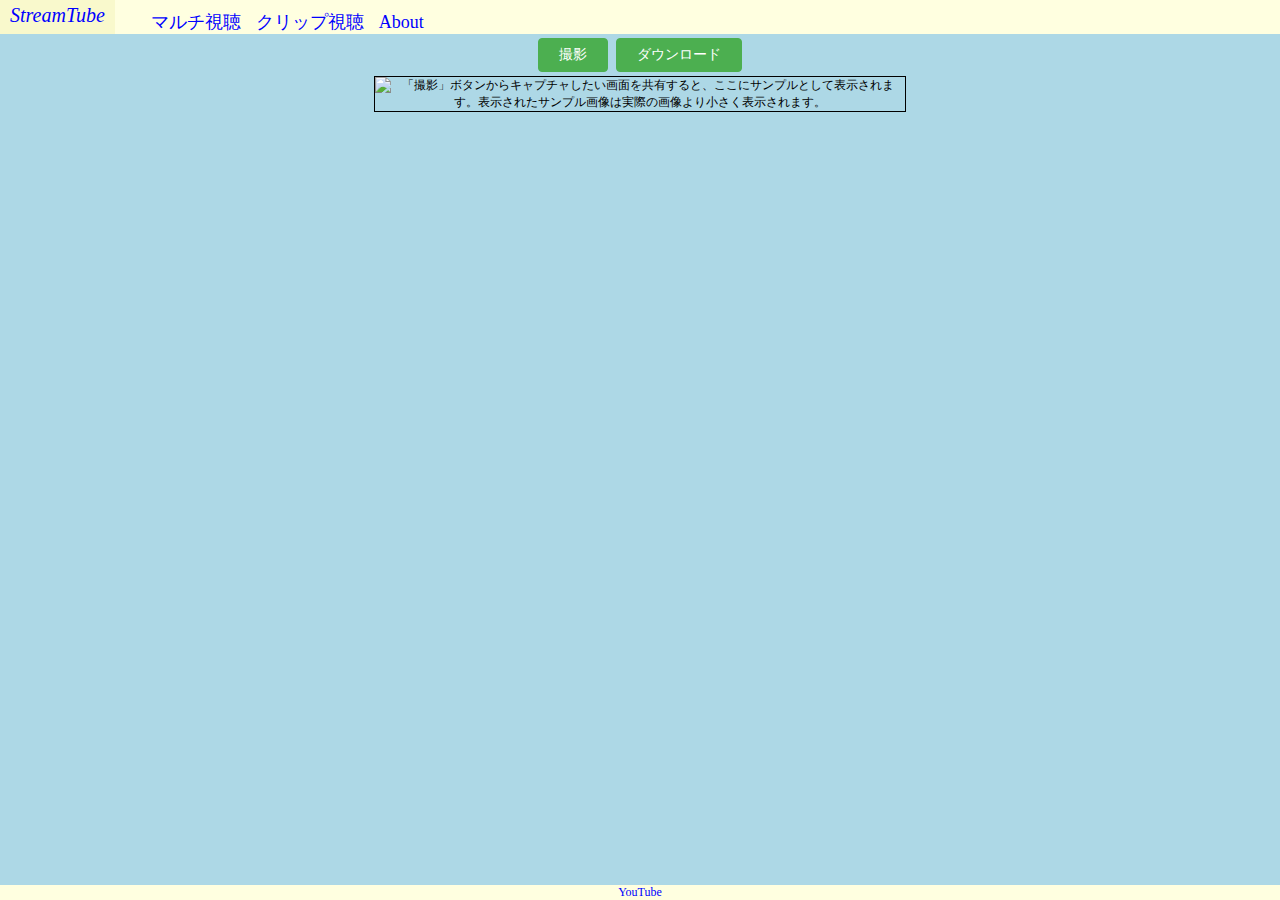
==== templates/capture.html @ 822ccc1f "キャプチャの基本的な機能を実装" ====
<!DOCTYPE html>
<html lang="ja">
<head>
  <meta charset="UTF-8">
  <meta name="viewport" content="width=device-width, initial-scale=1.0">
  <link rel="stylesheet" href="../static/css/style.css">
  <link rel="stylesheet" href="../static/css/capture.css">
  <script src="../static/js/capture.js"></script>
  <title>Capture</title>
  
</head>
<body>
  <header>
    <a href="/StreamTube/" class="icon">StreamTube</a>
    <div class="header_links">
      <a href="/StreamTube/templates/multiplayer.html" class="header_link">マルチ視聴</a>
      <a href="/StreamTube/templates/clipplayer.html" class="header_link">クリップ視聴</a>
      <a href="https://github.com/portfoliokns/StreamTube" class="header_link">About</a>
    </div>
  </header>

  <div class="main">
    <div class="capture_block">
      <div class="buttons">
        <a href="#" id="capture_button" class="button">撮影</a>
        <a href="#" id="download_button" class="button">ダウンロード</a>
      </div>
      <canvas id="canvas"></canvas>
      <div class="capture_image">
        <img id="screenshot" class="screenshot" alt="「撮影」ボタンからキャプチャしたい画面を共有すると、ここにサンプルとして表示されます。表示されたサンプル画像は実際の画像より小さく表示されます。"/>
      </div>
    </div>
    
  </div>

  <footer>
    <a href="https://www.youtube.com/" target="_blank" rel="noopener noreferrer">YouTube</a>
  </footer>
</body>
</html>
---- static/css/style.css ----
html, body {
  margin: 0;
  padding: 0;
  height: 100vh;
  font-size: 12px; 
}

body{
  display: flex;
  flex-direction: column;
  align-items: center;
  justify-content: center;
}

header{
  background-color: lightyellow;
  width: 100%;
  display: flex;
}

.main{
  background-color: lightblue;
  width: 100%;
  flex-grow: 1;
}

footer{
  background-color: lightyellow;
  width: 100%;
  display: flex;
  align-items: center;
  justify-content: center;
}

a{
  text-decoration: none; /* リンクの下線を消す */
  color: blue; /* リンクの色を指定 */
}

a:hover {
  background-color: rgb(249, 249, 204);
}

.icon{
  padding: 4px 10px;
  font-size: 20px;
  font-style: italic;
}

.header_links{
  padding: 10px 30px 0;
}

.header_link{
  font-size: 18px;
  padding: 0 6px;
}

.button {
  background-color: #4CAF50; /* ボタンの背景色 */
  color: white; /* ボタンの文字色 */
  padding: 7px 20px; /* ボタンの内側のパディング */
  text-align: center; /* テキストを中央揃え */
  text-decoration: none; /* 下線を削除 */
  display: inline-block; /* インラインブロック */
  font-size: 14px; /* フォントサイズ */
  margin: 4px; /* ボタン周囲のマージン */
  cursor: pointer; /* マウスカーソルをポインターに */
  border-radius: 4px; /* 角を丸くする */
  border: 1px solid #4CAF50; /* ボーダー色を背景色と同じに */
  transition: background-color 0.3s, color 0.3s; /* ホバー時のスムーズな変化 */
}

.button:hover {
  background-color: #45a049; /* ホバー時の背景色 */
  color: white; /* ホバー時の文字色 */
}

.button:active {
  background-color: #388e3c; /* クリック時の背景色 */
  border-color: #388e3c; /* クリック時のボーダー色 */
}

.player_title{
  font-size: 22px;
}

.player_controller{
  margin-top: 15px;
}

.player_url{
  width: 200px;
  padding: 5px;
  margin: 5px;
}

.player_form{
  width: 50px;
  padding: 5px;
  margin: 5px;
}

.player_time{
  width: 80px;
  padding: 5px;
  margin: 5px;
}
---- static/css/capture.css ----
.capture_block{
  display: flex;
  flex-direction: column;
  align-items: center;
  justify-content: center;
}

.buttons{
  display: flex;
}

canvas {
  display: none;
}

.capture_image {
  display: flex;
  flex-direction: column;
  align-items: center;
}

.screenshot {
  width: 60%;
  height: 60%;
  text-align: center;
  border: 1px solid black;
}
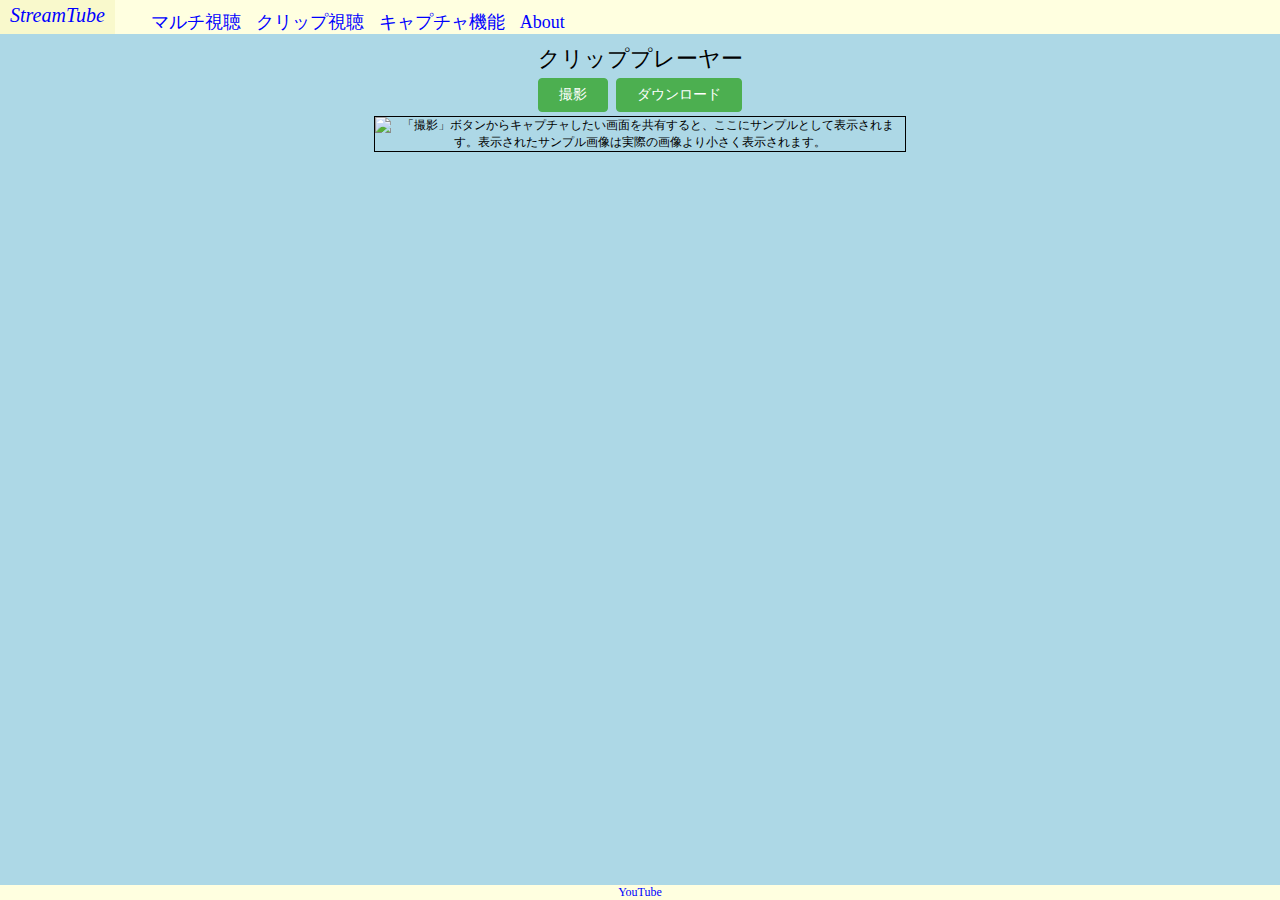
==== commit 9a599b4b: "各ページにリンクを設定" ====
--- a/templates/capture.html
+++ b/templates/capture.html
@@ -15,12 +15,16 @@
     <div class="header_links">
       <a href="/StreamTube/templates/multiplayer.html" class="header_link">マルチ視聴</a>
       <a href="/StreamTube/templates/clipplayer.html" class="header_link">クリップ視聴</a>
+      <a href="/StreamTube/templates/capture.html" class="header_link" target="_blank">キャプチャ機能</a>
       <a href="https://github.com/portfoliokns/StreamTube" class="header_link">About</a>
     </div>
   </header>
 
   <div class="main">
     <div class="capture_block">
+      <div class="player_title">
+        クリッププレーヤー
+      </div>
       <div class="buttons">
         <a href="#" id="capture_button" class="button">撮影</a>
         <a href="#" id="download_button" class="button">ダウンロード</a>
--- a/static/css/capture.css
+++ b/static/css/capture.css
@@ -3,6 +3,7 @@
   flex-direction: column;
   align-items: center;
   justify-content: center;
+  margin-top: 10px;
 }
 
 .buttons{
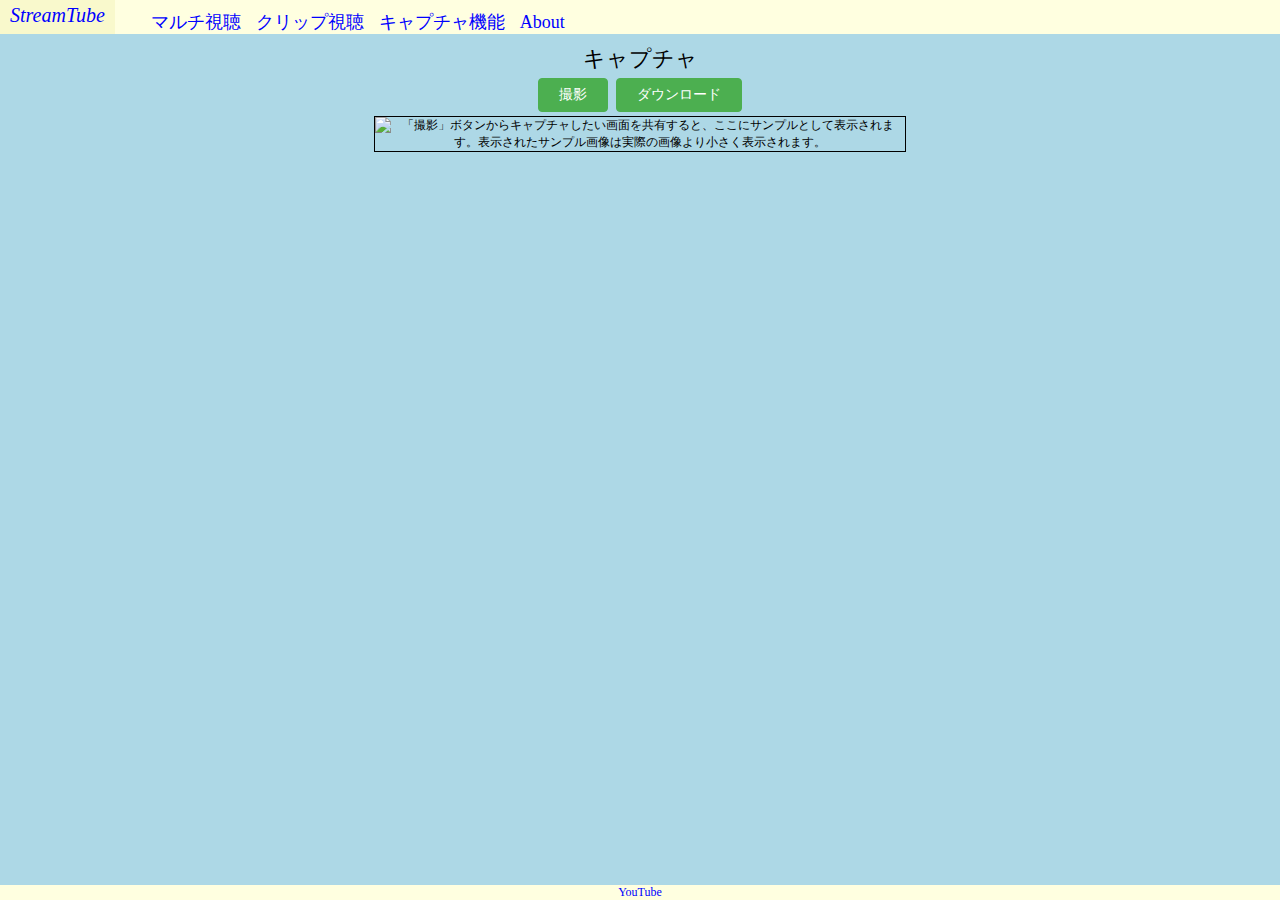
==== commit 3d138e66: "タイトル名が違ったため、反映" ====
--- a/templates/capture.html
+++ b/templates/capture.html
@@ -23,7 +23,7 @@
   <div class="main">
     <div class="capture_block">
       <div class="player_title">
-        クリッププレーヤー
+        キャプチャ
       </div>
       <div class="buttons">
         <a href="#" id="capture_button" class="button">撮影</a>
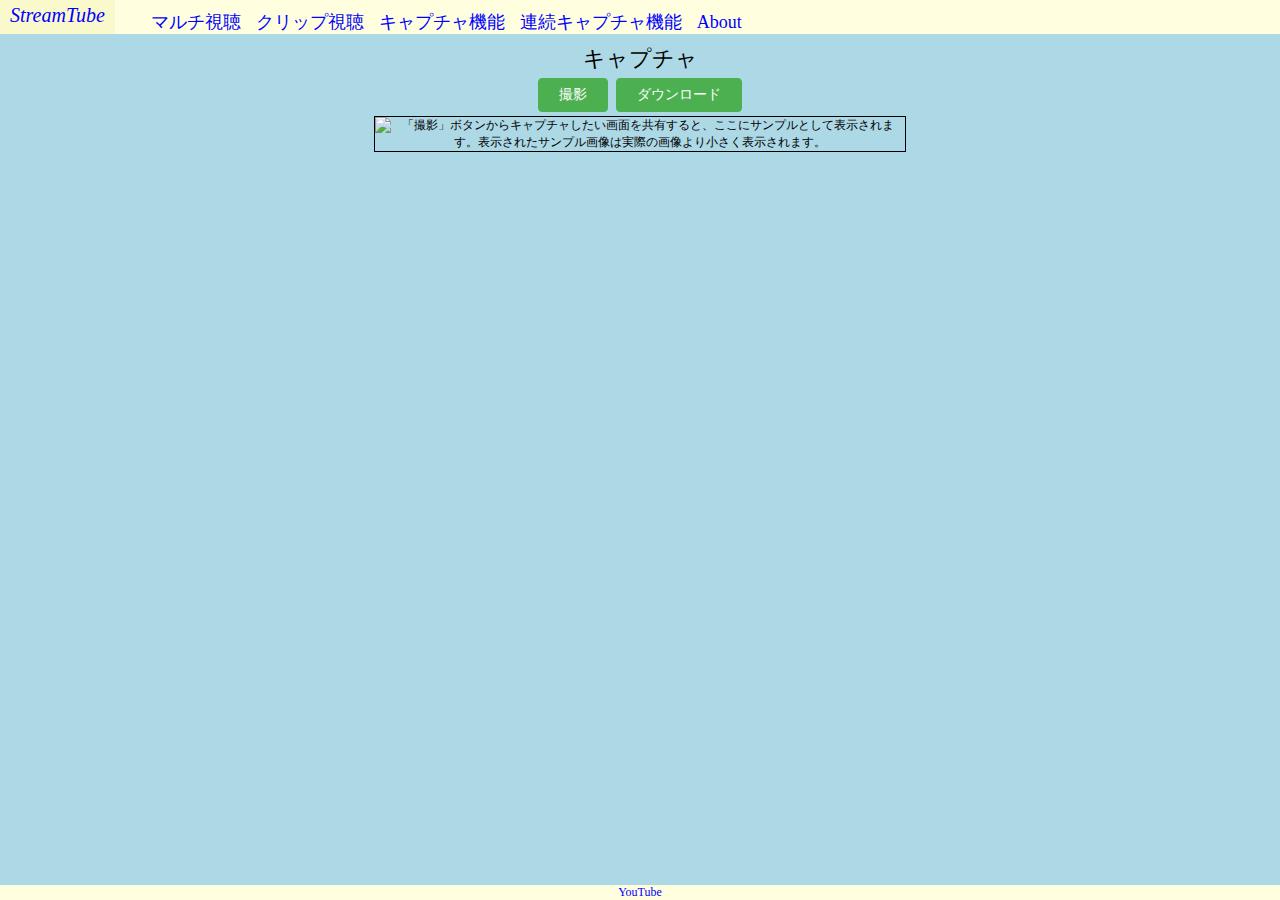
==== commit d47ea94a: "ヘッダーにリンクを追加" ====
--- a/templates/capture.html
+++ b/templates/capture.html
@@ -16,6 +16,7 @@
       <a href="/StreamTube/templates/multiplayer.html" class="header_link">マルチ視聴</a>
       <a href="/StreamTube/templates/clipplayer.html" class="header_link">クリップ視聴</a>
       <a href="/StreamTube/templates/capture.html" class="header_link" target="_blank">キャプチャ機能</a>
+      <a href="/StreamTube/templates/captures.html" class="header_link" target="_blank">連続キャプチャ機能</a>
       <a href="https://github.com/portfoliokns/StreamTube" class="header_link">About</a>
     </div>
   </header>
--- a/static/css/style.css
+++ b/static/css/style.css
@@ -86,7 +86,11 @@
 }
 
 .player_controller{
-  margin-top: 15px;
+  margin: 15px 0;
+  display: flex;
+  flex-direction: column;
+  align-items: center;
+  justify-content: center;
 }
 
 .player_url{
@@ -105,4 +109,9 @@
   width: 80px;
   padding: 5px;
   margin: 5px;
+}
+
+.form_box{
+  display: flex;
+  align-items: center;
 }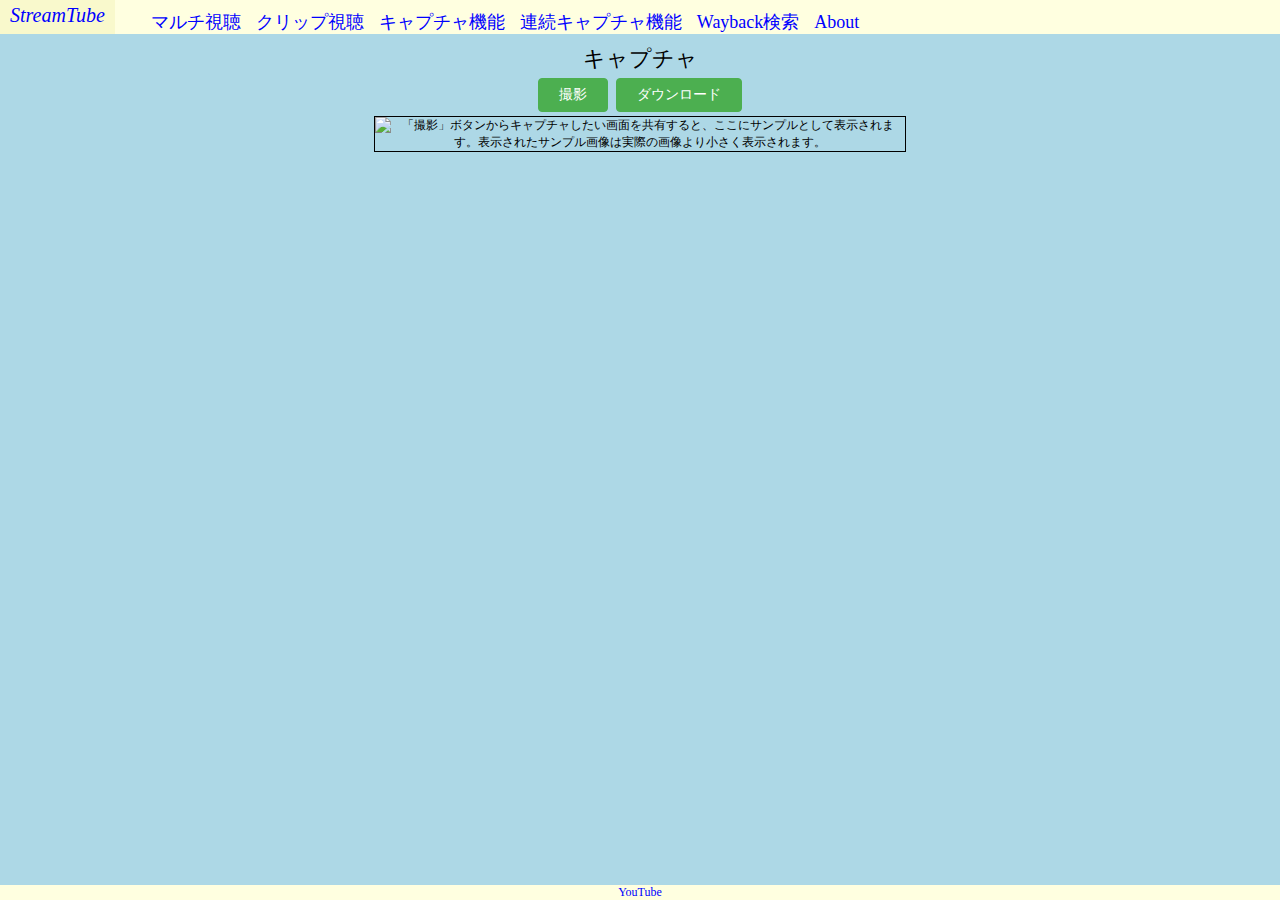
==== commit f946a872: "各ページにリンク設定" ====
--- a/templates/capture.html
+++ b/templates/capture.html
@@ -17,6 +17,7 @@
       <a href="/StreamTube/templates/clipplayer.html" class="header_link">クリップ視聴</a>
       <a href="/StreamTube/templates/capture.html" class="header_link" target="_blank">キャプチャ機能</a>
       <a href="/StreamTube/templates/captures.html" class="header_link" target="_blank">連続キャプチャ機能</a>
+      <a href="/StreamTube/templates/waybackmachine.html" class="header_link">Wayback検索</a>
       <a href="https://github.com/portfoliokns/StreamTube" class="header_link">About</a>
     </div>
   </header>
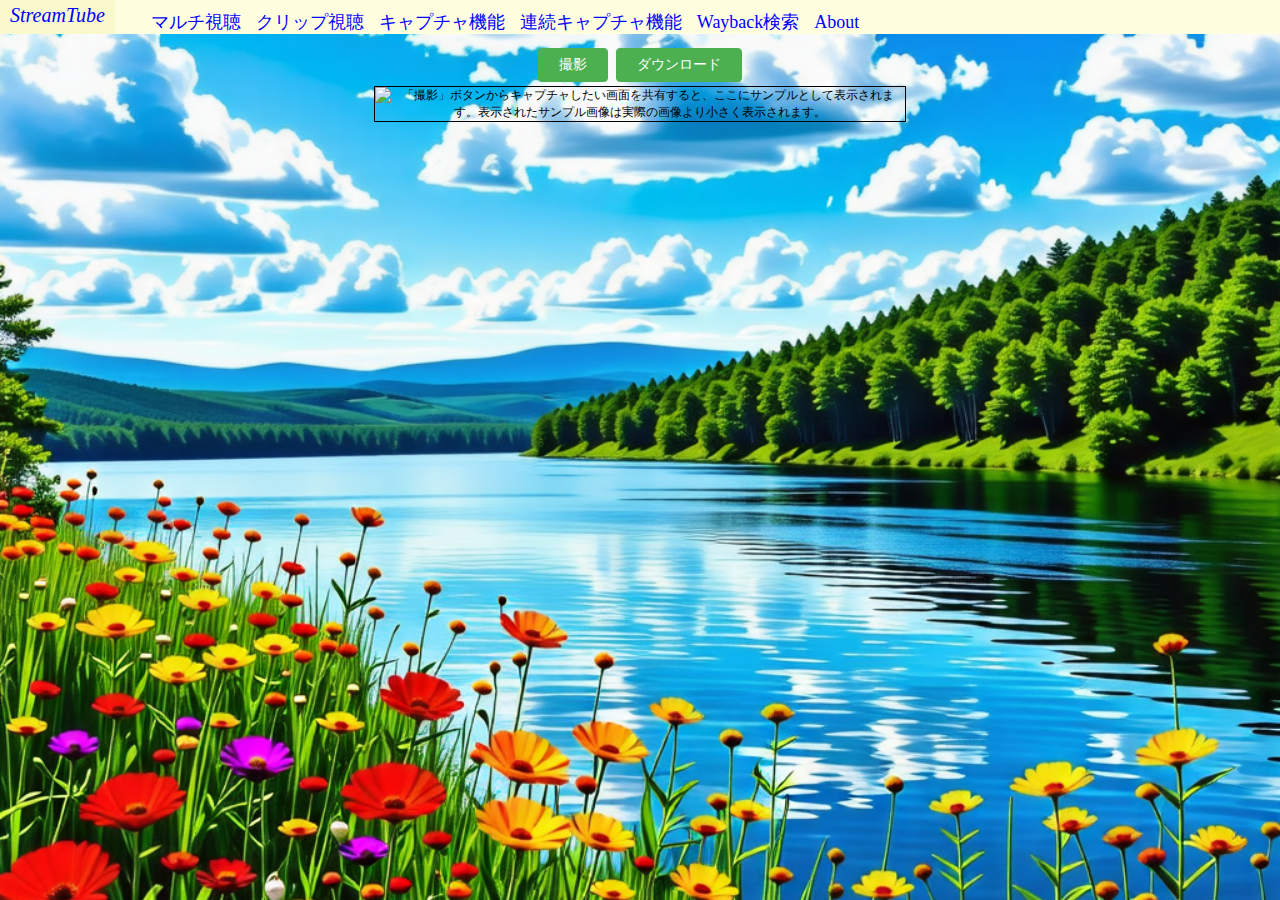
==== commit af7bbd7d: "デザイン変更" ====
--- a/templates/capture.html
+++ b/templates/capture.html
@@ -24,9 +24,6 @@
 
   <div class="main">
     <div class="capture_block">
-      <div class="player_title">
-        キャプチャ
-      </div>
       <div class="buttons">
         <a href="#" id="capture_button" class="button">撮影</a>
         <a href="#" id="download_button" class="button">ダウンロード</a>
@@ -39,8 +36,5 @@
     
   </div>
 
-  <footer>
-    <a href="https://www.youtube.com/" target="_blank" rel="noopener noreferrer">YouTube</a>
-  </footer>
 </body>
 </html>--- a/static/css/style.css
+++ b/static/css/style.css
@@ -10,6 +10,10 @@
   flex-direction: column;
   align-items: center;
   justify-content: center;
+  background-image: url("../img/test.png");
+  background-size: cover;
+  background-repeat: no-repeat;
+  background-position: center;
 }
 
 header{
@@ -19,17 +23,8 @@
 }
 
 .main{
-  background-color: lightblue;
   width: 100%;
   flex-grow: 1;
-}
-
-footer{
-  background-color: lightyellow;
-  width: 100%;
-  display: flex;
-  align-items: center;
-  justify-content: center;
 }
 
 a{
@@ -81,10 +76,6 @@
   border-color: #388e3c; /* クリック時のボーダー色 */
 }
 
-.player_title{
-  font-size: 22px;
-}
-
 .player_controller{
   margin: 15px 0;
   display: flex;
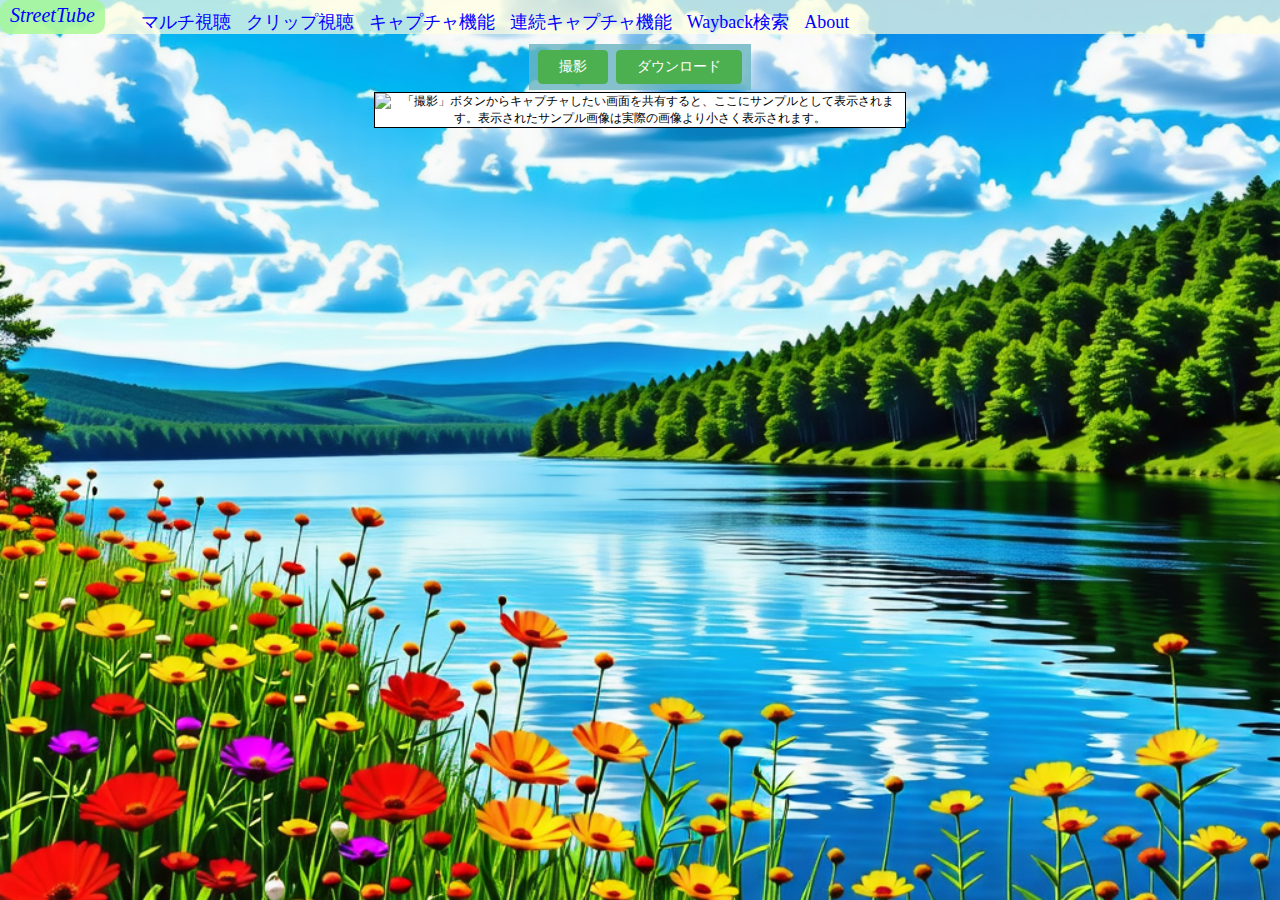
==== commit 8347af6e: "名称やパスを変更" ====
--- a/templates/capture.html
+++ b/templates/capture.html
@@ -11,14 +11,14 @@
 </head>
 <body>
   <header>
-    <a href="/StreamTube/" class="icon">StreamTube</a>
+    <a href="/StreetTube/" class="icon">StreetTube</a>
     <div class="header_links">
-      <a href="/StreamTube/templates/multiplayer.html" class="header_link">マルチ視聴</a>
-      <a href="/StreamTube/templates/clipplayer.html" class="header_link">クリップ視聴</a>
-      <a href="/StreamTube/templates/capture.html" class="header_link" target="_blank">キャプチャ機能</a>
-      <a href="/StreamTube/templates/captures.html" class="header_link" target="_blank">連続キャプチャ機能</a>
-      <a href="/StreamTube/templates/waybackmachine.html" class="header_link">Wayback検索</a>
-      <a href="https://github.com/portfoliokns/StreamTube" class="header_link">About</a>
+      <a href="/StreetTube/templates/multiplayer.html" class="header_link">マルチ視聴</a>
+      <a href="/StreetTube/templates/clipplayer.html" class="header_link">クリップ視聴</a>
+      <a href="/StreetTube/templates/capture.html" class="header_link" target="_blank">キャプチャ機能</a>
+      <a href="/StreetTube/templates/captures.html" class="header_link" target="_blank">連続キャプチャ機能</a>
+      <a href="/StreetTube/templates/waybackmachine.html" class="header_link">Wayback検索</a>
+      <a href="https://github.com/portfoliokns/StreetTube" class="header_link">About</a>
     </div>
   </header>
 
--- a/static/css/style.css
+++ b/static/css/style.css
@@ -17,7 +17,7 @@
 }
 
 header{
-  background-color: lightyellow;
+  background-color: rgb(255, 255, 225, 0.7);
   width: 100%;
   display: flex;
 }
@@ -33,7 +33,8 @@
 }
 
 a:hover {
-  background-color: rgb(249, 249, 204);
+  background-color: rgba(163, 247, 148, 0.8);
+  border-radius: 10px;
 }
 
 .icon{
@@ -102,7 +103,14 @@
   margin: 5px;
 }
 
+form {
+  background-color: rgba(107, 180, 194, 0.82);
+  padding: 2px 5px;
+  margin-bottom: 2px;
+}
+
 .form_box{
   display: flex;
   align-items: center;
+  background-color: rgba(107, 180, 194, 0.82);
 }--- a/static/css/capture.css
+++ b/static/css/capture.css
@@ -8,6 +8,9 @@
 
 .buttons{
   display: flex;
+  background-color: rgba(107, 180, 194, 0.82);
+  padding: 2px 5px;
+  margin-bottom: 2px;
 }
 
 canvas {
@@ -25,5 +28,6 @@
   height: 60%;
   text-align: center;
   border: 1px solid black;
+  background-color: white;
 }
 
